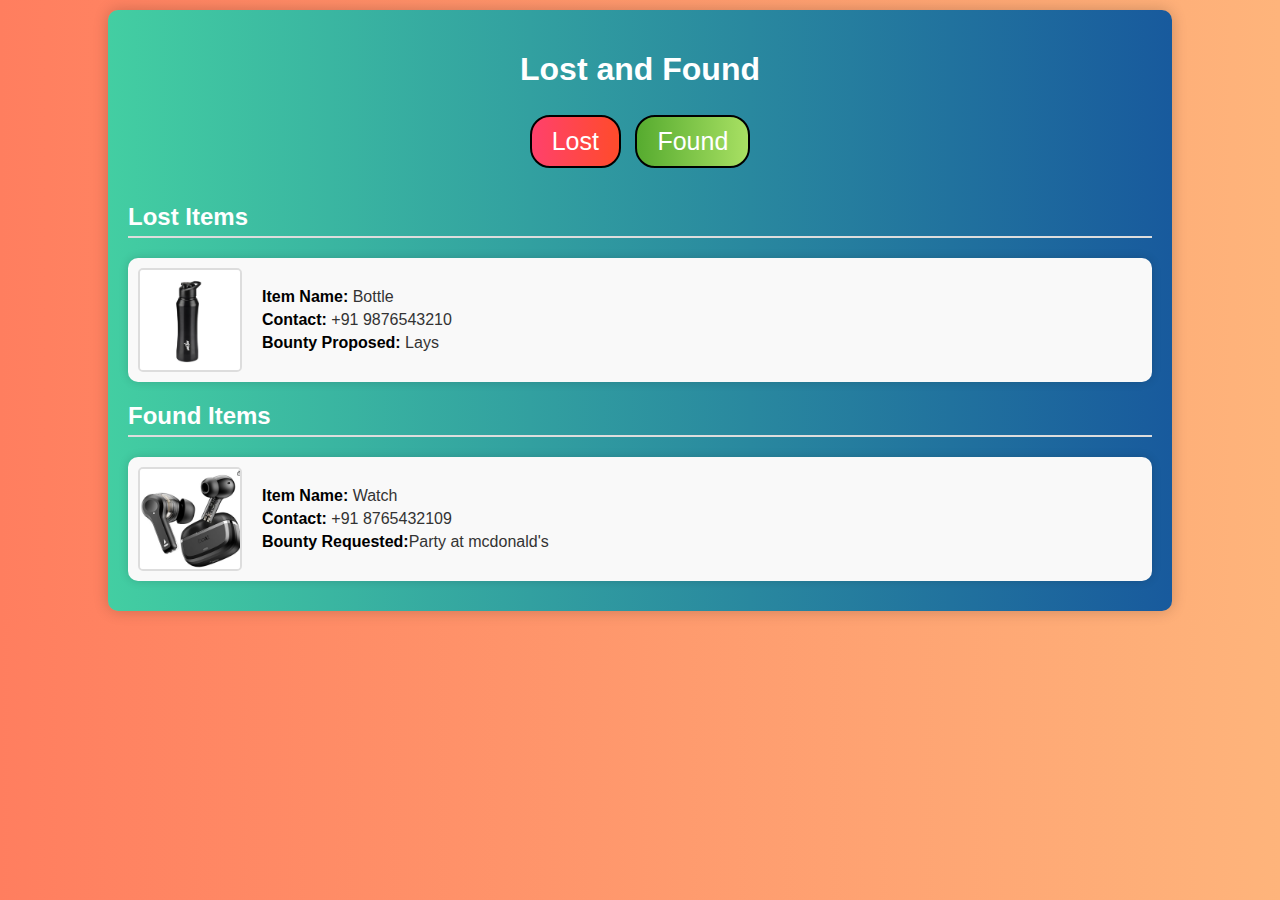
==== index.html @ 22a1b493 "Lost and fount UI" ====
<!DOCTYPE html>
<html lang="en">
<head>
    <meta charset="UTF-8">
    <meta name="viewport" content="width=device-width, initial-scale=1.0">
    <title>Lost and Found</title>
    <link rel="stylesheet" href="styles.css">
</head>
<body>
    <div class="container">
        <h1>Lost and Found</h1>
        <div class="buttons">
            <button class="btn lost-btn" onclick="window.location.href='lost.html'">Lost</button>
            <button class="btn found-btn" onclick="window.location.href='found.html'">Found</button>
        </div>

        <div class="item-section">
            <h2>Lost Items</h2>
            <div class="item-card">
                <img src="Screenshot 2024-08-21 141431.png" alt="Lost Item">
                <div class="item-details">
                    <p><strong>Item Name:</strong> Bottle</p>
                    <p><strong>Contact:</strong> +91 9876543210</p>
                    <p><strong>Bounty Proposed:</strong> Lays</p>
                </div>
            </div>
            <!-- Add more lost item cards here -->

            <h2>Found Items</h2>
            <div class="item-card">
                <img src="Screenshot 2024-08-21 141400.png" alt="Found Item">
                <div class="item-details">
                    <p><strong>Item Name:</strong> Watch</p>
                    <p><strong>Contact:</strong> +91 8765432109</p>
                    <p><strong>Bounty Requested:</strong>Party at mcdonald's</p>
                </div>
            </div>
            <!-- Add more found item cards here -->
        </div>
    </div>
</body>
</html>
---- styles.css ----
body {
    font-family: Arial, sans-serif;
    background: linear-gradient(to right, #ff7e5f, #feb47b); /* Gradient background */
    margin: 0;
    padding-top: 10px;
    padding-bottom: 10px;
    color: #ffffff; /* White text color for contrast */
}

.container {
    width: 80%;
    margin: 0 auto;
    padding: 20px;
    background: linear-gradient(to right, #43cea2, #185a9d); /* Gradient background for the container */
    box-shadow: 0 0 15px rgba(0, 0, 0, 0.2);
    border-radius: 10px;
}

h1 {
    text-align: center;
    color: #ffffff;
}

.buttons {
    text-align: center;
    margin: 20px 0;
}

.btn {
    padding: 10px 20px;
    font-size: 25px;
    margin: 5px;
    cursor: pointer;
    border: 2px solid black;
    border-radius: 20px;
    transition: transform 0.3s ease-in-out;
}

.lost-btn {
    background: linear-gradient(to right, #ff416c, #ff4b2b); /* Gradient for Lost button */
    color: white;
}

.found-btn {
    background: linear-gradient(to right, #56ab2f, #a8e063); /* Gradient for Found button */
    color: white;
}

.btn:hover {
    transform: scale(1.1);
}

.item-section {
    margin-top: 30px;
}

h2 {
    color: #ffffff;
    border-bottom: 2px solid #ddd;
    padding-bottom: 5px;
}

.item-card {
    display: flex;
    align-items: center;
    background-color: #f9f9f9;
    margin: 10px 0;
    padding: 10px;
    border-radius: 10px;
    box-shadow: 0 0 10px rgba(0, 0, 0, 0.15);
    transition: transform 0.3s ease;
}

.item-card:hover {
    transform: translateY(-5px);
}

.item-card img {
    width: 100px;
    height: 100px;
    object-fit: cover;
    border-radius: 5px;
    margin-right: 20px;
    border: 2px solid #ddd;
}

.item-details {
    flex: 1;
}

/* form */

.form-group {
    margin-bottom: 20px;
}

label {
    display: block;
    margin-bottom: 8px;
    color: #ffffff; /* White label text */
}

input[type="text"],
input[type="tel"],
input[type="number"],
input[type="file"],
textarea {
    width: 100%;
    padding: 10px;
    font-size: 16px;
    border: 1px solid #ddd;
    border-radius: 5px;
    box-sizing: border-box;
}

input[type="file"] {
    padding: 5px;
}

textarea {
    resize: vertical;
}

.submit-btn {
    background: linear-gradient(to right, #36d1dc, #5b86e5); /* Gradient for submit button */
    color: white;
    padding: 10px 20px;
    font-size: 18px;
    border: none;
    border-radius: 30px;
    cursor: pointer;
    transition: transform 0.3s ease-in-out;
}

.submit-btn:hover {
    transform: scale(1.1);
}


.item-details p {
    margin: 5px 0;
    color: #333333;
}

.item-details p strong {
    color: #000000;
}

/* Highlighting Lost and Found items */
.lost-item {
    border-left: 5px solid red; /* Red border for Lost items */
    background: #ffe6e6; /* Light red background */
}

.found-item {
    border-left: 5px solid green; /* Green border for Found items */
    background: #e6ffe6; /* Light green background */
}
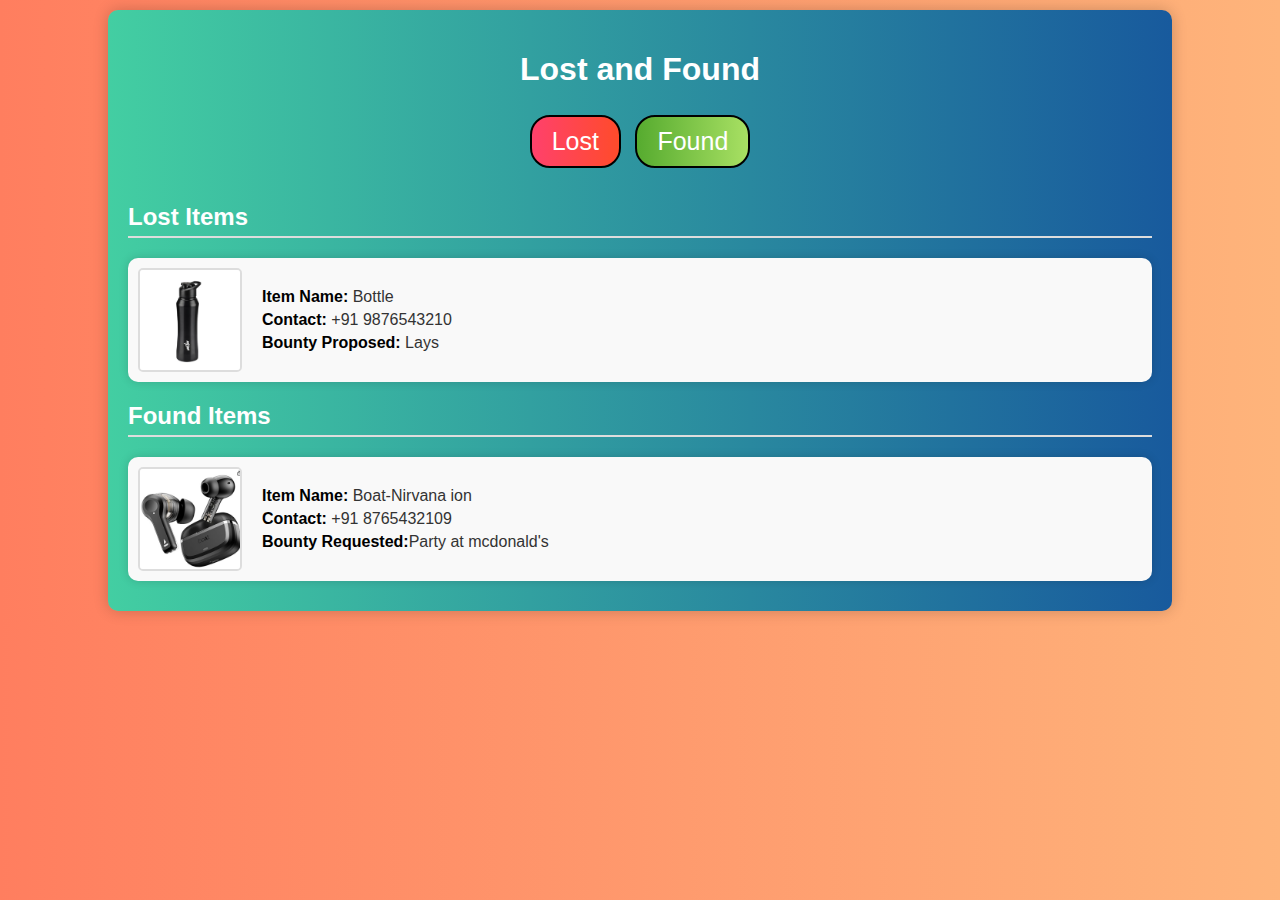
==== commit 39c0ebd9: "Update index.html" ====
--- a/index.html
+++ b/index.html
@@ -30,7 +30,7 @@
             <div class="item-card">
                 <img src="Screenshot 2024-08-21 141400.png" alt="Found Item">
                 <div class="item-details">
-                    <p><strong>Item Name:</strong> Watch</p>
+                    <p><strong>Item Name:</strong> Boat-Nirvana ion</p>
                     <p><strong>Contact:</strong> +91 8765432109</p>
                     <p><strong>Bounty Requested:</strong>Party at mcdonald's</p>
                 </div>
